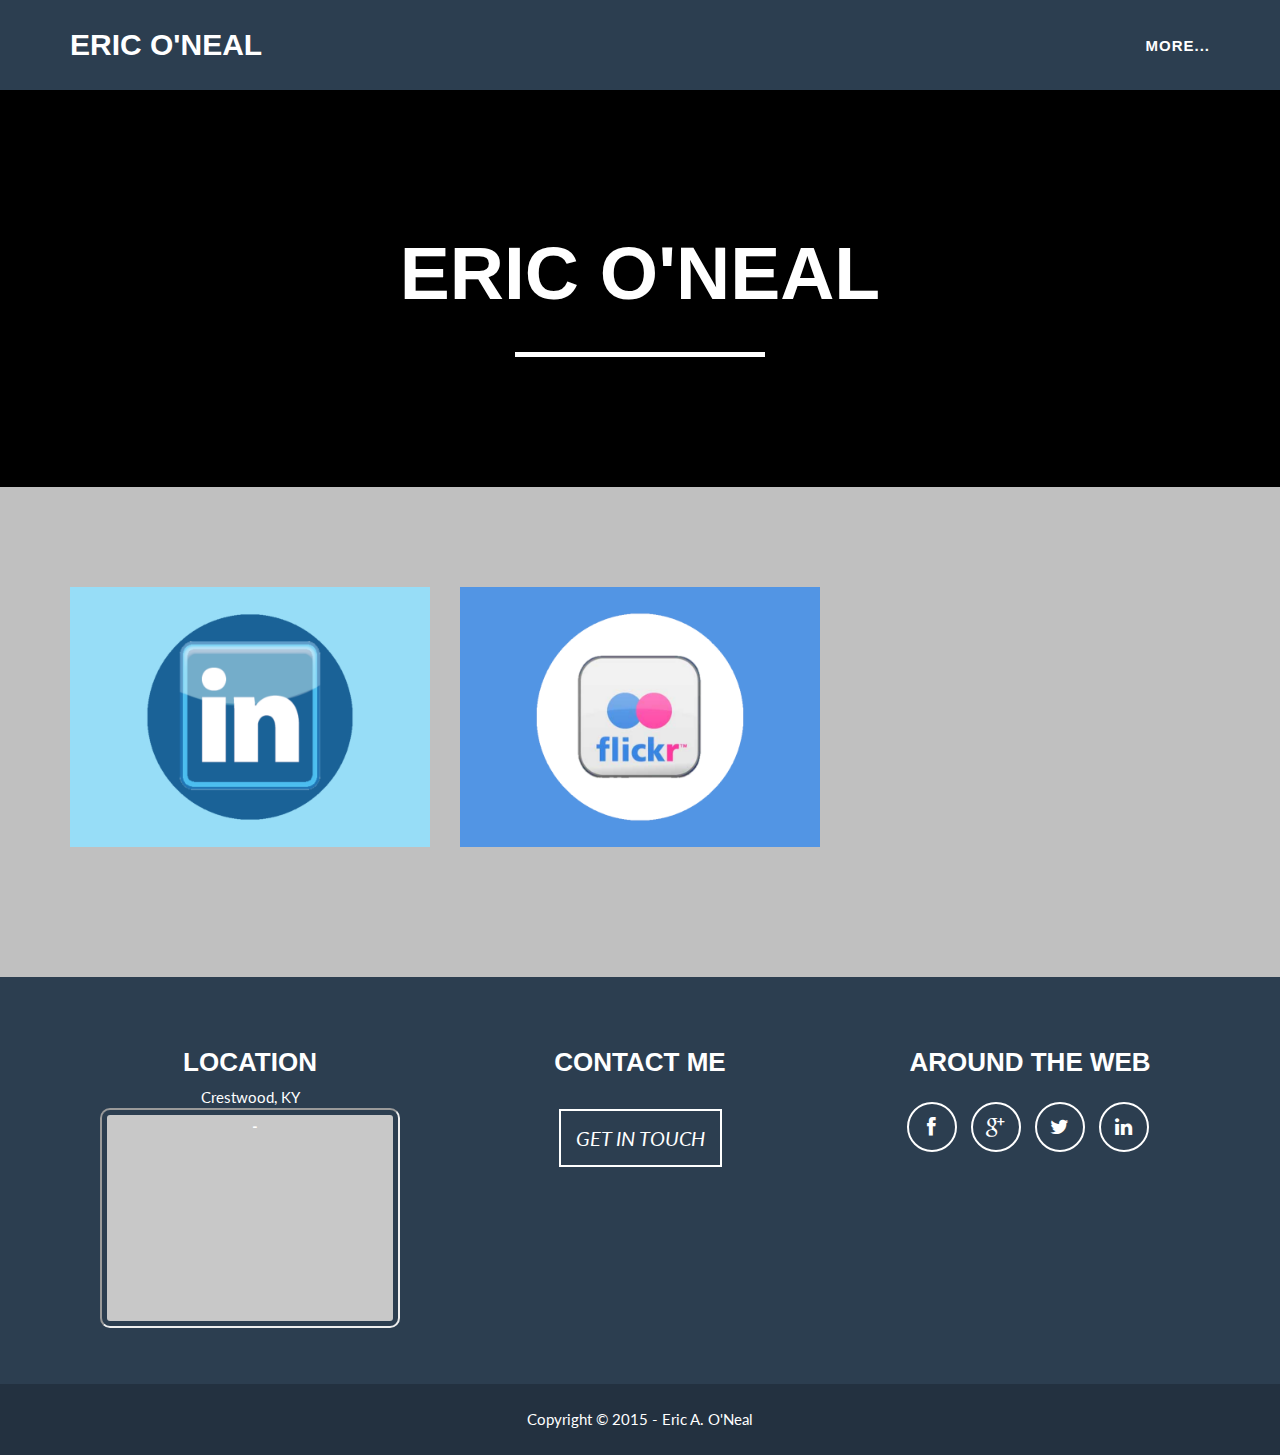
==== index.html @ f30086aa "some updates" ====
<!DOCTYPE html>
<html lang="en">


<!-- Mirrored from startbootstrap.com/templates/freelancer/ by HTTrack Website Copier/3.x [XR&CO'2014], Wed, 18 Jun 2014 14:28:48 GMT -->
<head>

    <meta charset="utf-8">
    <meta name="viewport" content="width=device-width, initial-scale=1.0, user-scalable=no">
    <meta name="description" content="">
    <meta name="author" content="">

    <title>Eric O'Neal</title>

    <!-- Bootstrap Core CSS -->
    <link href="css/bootstrap.min.css" rel="stylesheet" type="text/css">
    <link href="css/freelancer.css" rel="stylesheet" type="text/css">

    <!-- Fonts -->
    <link href="css/font-awesome.min.css" rel="stylesheet" type="text/css">
    <!--<link href='http://fonts.googleapis.com/css?family=Montserrat:400,700' rel='stylesheet' type='text/css'>-->
   <!-- <link rel="stylesheet" type="text/css" href="http://fonts.googleapis.com/css?family=Montserrat:400,700">-->

    <!-- IE8 support for HTML5 elements and media queries -->
    <!--[if lt IE 9]>
      <script src="https://oss.maxcdn.com/libs/html5shiv/3.7.0/html5shiv.js"></script>
      <script src="https://oss.maxcdn.com/libs/respond.js/1.3.0/respond.min.js"></script>
    <![endif]-->

</head>

<body id="page-top" class="index">

    <!-- Navigation -->
    <nav class="navbar navbar-default navbar-fixed-top">
        <div class="container">
            <!-- Brand and toggle get grouped for better mobile display -->
            <div class="navbar-header page-scroll">
                <button type="button" class="navbar-toggle" data-toggle="collapse" data-target="#bs-example-navbar-collapse-1">
                    <span class="sr-only">Toggle navigation</span>
                    <span class="icon-bar"></span>
                    <span class="icon-bar"></span>
                    <span class="icon-bar"></span>
                </button>
                <a class="navbar-brand" href="#page-top">Eric O'Neal</a>
            </div>

            <!-- Collect the nav links, forms, and other content for toggling -->
            <div class="collapse navbar-collapse" id="bs-example-navbar-collapse-1">
                <ul class="nav navbar-nav navbar-right">
                    <li class="hidden">
                        <a href="#page-top"></a>
                    </li>
                    <li class="page-scroll">
                        <a href="#portfolio">More...</a>
                    </li>
                  <!--  <li class="page-scroll">
                        <a href="#about">About</a>
                    </li>-->
                   <!-- <li class="page-scroll">
                        <a href="#contact">Contact</a>
                    </li>-->
                </ul>
            </div>
            <!-- /.navbar-collapse -->
        </div>
        <!-- /.container-fluid -->
    </nav>

    <header >
       <!-- <div class="container" style="background-image: url(images/earthmoon.jpg); background-size: 100%;">-->
        <div class="container">
            <div class="row">
                <div class="col-lg-12">
                     <img class="img-responsive" src="images/globe3.png" alt="">
                   <!-- <div id="titlebox" name="titlebox">-->
                    <!--    <iframe src="skybox/" width="340" height="260" style="border-radius: 10px;padding:5px;"></iframe>-->
                    <!--</div>-->
                    <div class="intro-text">
                        <span class="name">Eric O'Neal</span>
                        <hr class="star-light">
                       <!-- <span class="skills">GIS Developer/Analyst</span>-->
                    </div>
                   
                </div>
            </div>
        </div>
    </header>

    <section id="portfolio">
        <div class="container">
     <!--       <div class="row">
                <div class="col-lg-12 text-center">
                    <h2>Services</h2>
                    <hr class="star-primary">
                </div>
            </div>-->
            <div class="row">
                <div class="col-sm-4 portfolio-item">
                    <a href="https://www.linkedin.com/in/ericoneal" target="_blank" class="portfolio-link" data-toggle="modal">
                        <div class="caption">
                            <div class="caption-content">
                                <i class="fa fa-search-plus fa-2x">Linked In Profile</i>
                            </div>
                        </div>
                        <img src="images/linkedin2.png" class="img-responsive" alt="" />
                    </a>
                </div>

                <div class="col-sm-4 portfolio-item">
                    <a href="https://www.flickr.com/photos/59058021@N00/" target="_blank" class="portfolio-link" data-toggle="modal">
                        <div class="caption">
                            <div class="caption-content">
                                <i class="fa fa-search-plus fa-2x">Flickr Gallery</i>
                            </div>
                        </div>
                        <img src="images/flickr2.png" class="img-responsive" alt="" />
                    </a>
                </div>
                <div class="col-sm-4 portfolio-item">
                    <a href="#portfolioModal3" class="portfolio-link" data-toggle="modal">
                        <div class="caption">
                            <div class="caption-content">
                                <i class="fa fa-search-plus fa-2x">Portfolio</i>
                            </div>
                        </div>
                        <img src="images/addin.gif" class="img-responsive" alt="" />
                    </a>
                </div>
            <!--    <div class="col-sm-4 portfolio-item">
                    <a href="#portfolioModal4" class="portfolio-link" data-toggle="modal">
                        <div class="caption">
                            <div class="caption-content">
                                <i class="fa fa-search-plus fa-2x">Map Creation</i>
                            </div>
                        </div>
                        <img src="images/maps.png" class="img-responsive" alt="" />
                    </a>
                </div>
                <div class="col-sm-4 portfolio-item">
                    <a href="#portfolioModal5" class="portfolio-link" data-toggle="modal">
                        <div class="caption">
                            <div class="caption-content">
                                <i class="fa fa-search-plus fa-2x">ArcServer Administration</i>
                            </div>
                        </div>
                        <img src="images/arcserveradmin.png" class="img-responsive" alt="" />
                    </a>
                </div>
                <div class="col-sm-4 portfolio-item">
                    <a href="#portfolioModal6" class="portfolio-link" data-toggle="modal">
                        <div class="caption">
                            <div class="caption-content">
                                <i class="fa fa-search-plus fa-2x">Data Processing/Analysis</i>
                            </div>
                        </div>
                        <img src="images/data.png" class="img-responsive" alt="" />
                    </a>
                </div>-->
            </div>
        </div>
    </section>

<!--    <section class="success" id="about">
        <div class="container">
            <div class="row">
                <div class="col-lg-12 text-center">
                    <h2>About</h2>
                    <hr class="star-light">
                </div>
            </div>
            <div class="row">
                <div class="col-lg-4 col-lg-offset-2">
                    <p>Freelancer is a free bootstrap theme created by Start Bootstrap. The download includes the complete source files including HTML, CSS, and JavaScript as well as optional LESS stylesheets for easy customization.</p>
                </div>
                <div class="col-lg-4">
                    <p>Whether you're a student looking to showcase your work, a professional looking to attract clients, or a graphic artist looking to share your projects, this template is the perfect starting point!</p>
                </div>
                <div class="col-lg-8 col-lg-offset-2 text-center">
                    <a href="http://startbootstrap.com/freelancer" class="btn btn-lg btn-outline">
                        <i class="fa fa-download"></i> Download Theme
                    </a>
                </div>
            </div>
        </div>
    </section>-->

  <!--  <section id="contact">
        <div class="container">
            <div class="row">
                <div class="col-lg-12 text-center">
                    <h2>Contact Me</h2>
                    <hr class="star-primary">
                </div>
            </div>
            <div class="row">
                <div class="col-lg-8 col-lg-offset-2">
                    <form role="form">
                        <div class="row">
                            <div class="form-group col-xs-12 floating-label-form-group">
                                <label for="name">Name</label>
                                <input class="form-control" type="text" name="name" placeholder="Name">
                            </div>
                        </div>
                        <div class="row">
                            <div class="form-group col-xs-12 floating-label-form-group">
                                <label for="email">Email Address</label>
                                <input class="form-control" type="email" name="email" placeholder="Email Address">
                            </div>
                        </div>
                        <div class="row">
                            <div class="form-group col-xs-12 floating-label-form-group">
                                <label for="message">Message</label>
                                <textarea placeholder="Message" class="form-control" rows="5"></textarea>
                            </div>
                        </div>
                        <br>
                        <div class="row">
                            <div class="form-group col-xs-12">
                                <button type="submit" class="btn btn-lg btn-success">Send</button>
                            </div>
                        </div>
                    </form>
                </div>
            </div>
        </div>
    </section>-->

    <footer class="text-center">
        <div class="footer-above">
            <div class="container">
                <div class="row">
                    <div class="footer-col col-md-4">
                        <h3>Location</h3>
                            Crestwood, KY
                            <iframe src="skybox/" width="300" height="220" style="border-radius: 10px;padding:5px;"></iframe>
                    </div>

                    <div class="footer-col col-md-4">
                      <h3>Contact Me</h3>

                       <div style="padding-top:2.5em;">

                              <a  href="#emailModal" data-toggle="modal" class="btn-outline"><i>GET IN TOUCH</i></a>
                       </div>

                              
                    </div>

                    <div class="footer-col col-md-4">
                      <h3>Around the Web</h3>

                        <ul class="list-inline">
                            <li><a href="https://www.facebook.com/eric.oneal" class="btn-social btn-outline"><i class="fa fa-fw fa-facebook"></i></a>
                            </li>
                            <li><a href="https://plus.google.com/u/0/+EricONeal1976" class="btn-social btn-outline"><i class="fa fa-fw fa-google-plus"></i></a>
                            </li>
                            <li><a href="http://twitter.com/ericoneal" class="btn-social btn-outline"><i class="fa fa-fw fa-twitter"></i></a>
                            </li>
                            <li><a href="https://www.linkedin.com/in/ericoneal" class="btn-social btn-outline"><i class="fa fa-fw fa-linkedin"></i></a>
                            </li>
                           <!-- <li><a href="#" class="btn-social btn-outline"><i class="fa fa-fw fa-dribbble"></i></a>
                            </li>-->
                        </ul>
                    </div>
                </div>
            </div>
        </div>
        <div class="footer-below">
            <div class="container">
                <div class="row">
                    <div class="col-lg-12">
                        Copyright &copy; 2015 - Eric A. O'Neal
                    </div>
                </div>
            </div>
        </div>
    </footer>

    <div class="scroll-top page-scroll visible-xs visble-sm">
        <a class="btn btn-primary" href="#page-top">
            <i class="fa fa-chevron-up"></i>
        </a>
    </div>

    <!-- Portfolio Modals -->
    <div class="portfolio-modal modal fade" id="emailModal" tabindex="-1" role="dialog" aria-hidden="true">
        <div class="modal-content">
            <div class="close-modal" data-dismiss="modal">
                <div class="lr">
                    <div class="rl">
                    </div>
                </div>
            </div>
            <div class="container">
            <div class="row">
                <div class="col-lg-12 text-center">
                    <h2>Contact Me</h2>
                    <hr class="star-primary">
                </div>
            </div>
            <div class="row">
                <div class="col-lg-8 col-lg-offset-2">
                    <form role="form">
                        <div class="row">
                            <div class="form-group col-xs-12 floating-label-form-group">
                                <label for="name">Name</label>
                                <input class="form-control" type="text" name="name" placeholder="Name">
                            </div>
                        </div>
                        <div class="row">
                            <div class="form-group col-xs-12 floating-label-form-group">
                                <label for="email">Email Address</label>
                                <input class="form-control" type="email" name="email" placeholder="Email Address">
                            </div>
                        </div>
                        <div class="row">
                            <div class="form-group col-xs-12 floating-label-form-group">
                                <label for="message">Message</label>
                                <textarea placeholder="Message" class="form-control" rows="5"></textarea>
                            </div>
                        </div>
                        <br>
                        <div class="row">
                            <div class="form-group col-xs-12">
                                <button type="submit" class="btn btn-lg btn-success">Send</button>
                            </div>
                        </div>
                    </form>
                </div>
            </div>
        </div>
        </div>
    </div>
    <div class="portfolio-modal modal fade" id="portfolioModal2" tabindex="-1" role="dialog" aria-hidden="true">
        <div class="modal-content">
            <div class="close-modal" data-dismiss="modal">
                <div class="lr">
                    <div class="rl">
                    </div>
                </div>
            </div>
            <div class="container">
                <div class="row">
                    <div class="col-lg-8 col-lg-offset-2">
                        <div class="modal-body">
                            <h2>Project Title</h2>
                            <hr class="star-primary">
                            <img src="http://startbootstrap.com/templates/freelancer/img/portfolio/cake.png" class="img-responsive img-centered" alt="">
                            <p>Use this area of the page to describe your project. The icon above is part of a free icon set by <a href="https://sellfy.com/p/8Q9P/jV3VZ/">Flat Icons</a>. On their website, you can download their free set with 16 icons, or you can purchase the entire set with 146 icons for only $12!</p>
                            <ul class="list-inline item-details">
                                <li>Client: <strong><a href="http://startbootstrap.com/">Start Bootstrap</a></strong>
                                </li>
                                <li>Date: <strong><a href="http://startbootstrap.com/">April 2014</a></strong>
                                </li>
                                <li>Service: <strong><a href="http://startbootstrap.com/">Web Development</a></strong>
                                </li>
                            </ul>
                            <button type="button" class="btn btn-default" data-dismiss="modal"><i class="fa fa-times"></i> Close</button>
                        </div>
                    </div>
                </div>
            </div>
        </div>
    </div>
    <div class="portfolio-modal modal fade" id="portfolioModal3" tabindex="-1" role="dialog" aria-hidden="true">
        <div class="modal-content">
            <div class="close-modal" data-dismiss="modal">
                <div class="lr">
                    <div class="rl">
                    </div>
                </div>
            </div>
            <div class="container">
                <div class="row">
                    <div class="col-lg-8 col-lg-offset-2">
                        <div class="modal-body">
                            <h2>Project Title</h2>
                            <hr class="star-primary">
                            <img src="http://startbootstrap.com/templates/freelancer/img/portfolio/circus.png" class="img-responsive img-centered" alt="">
                            <p>Use this area of the page to describe your project. The icon above is part of a free icon set by <a href="https://sellfy.com/p/8Q9P/jV3VZ/">Flat Icons</a>. On their website, you can download their free set with 16 icons, or you can purchase the entire set with 146 icons for only $12!</p>
                            <ul class="list-inline item-details">
                                <li>Client: <strong><a href="http://startbootstrap.com/">Start Bootstrap</a></strong>
                                </li>
                                <li>Date: <strong><a href="http://startbootstrap.com/">April 2014</a></strong>
                                </li>
                                <li>Service: <strong><a href="http://startbootstrap.com/">Web Development</a></strong>
                                </li>
                            </ul>
                            <button type="button" class="btn btn-default" data-dismiss="modal"><i class="fa fa-times"></i> Close</button>
                        </div>
                    </div>
                </div>
            </div>
        </div>
    </div>
  <!--  <div class="portfolio-modal modal fade" id="portfolioModal4" tabindex="-1" role="dialog" aria-hidden="true">
        <div class="modal-content">
            <div class="close-modal" data-dismiss="modal">
                <div class="lr">
                    <div class="rl">
                    </div>
                </div>
            </div>
            <div class="container">
                <div class="row">
                    <div class="col-lg-8 col-lg-offset-2">
                        <div class="modal-body">
                            <h2>Project Title</h2>
                            <hr class="star-primary">
                            <img src="http://startbootstrap.com/templates/freelancer/img/portfolio/game.png" class="img-responsive img-centered" alt="">
                            <p>Use this area of the page to describe your project. The icon above is part of a free icon set by <a href="https://sellfy.com/p/8Q9P/jV3VZ/">Flat Icons</a>. On their website, you can download their free set with 16 icons, or you can purchase the entire set with 146 icons for only $12!</p>
                            <ul class="list-inline item-details">
                                <li>Client: <strong><a href="http://startbootstrap.com/">Start Bootstrap</a></strong>
                                </li>
                                <li>Date: <strong><a href="http://startbootstrap.com/">April 2014</a></strong>
                                </li>
                                <li>Service: <strong><a href="http://startbootstrap.com/">Web Development</a></strong>
                                </li>
                            </ul>
                            <button type="button" class="btn btn-default" data-dismiss="modal"><i class="fa fa-times"></i> Close</button>
                        </div>
                    </div>
                </div>
            </div>
        </div>
    </div>
    <div class="portfolio-modal modal fade" id="portfolioModal5" tabindex="-1" role="dialog" aria-hidden="true">
        <div class="modal-content">
            <div class="close-modal" data-dismiss="modal">
                <div class="lr">
                    <div class="rl">
                    </div>
                </div>
            </div>
            <div class="container">
                <div class="row">
                    <div class="col-lg-8 col-lg-offset-2">
                        <div class="modal-body">
                            <h2>Project Title</h2>
                            <hr class="star-primary">
                            <img src="http://startbootstrap.com/templates/freelancer/img/portfolio/safe.png" class="img-responsive img-centered" alt="">
                            <p>Use this area of the page to describe your project. The icon above is part of a free icon set by <a href="https://sellfy.com/p/8Q9P/jV3VZ/">Flat Icons</a>. On their website, you can download their free set with 16 icons, or you can purchase the entire set with 146 icons for only $12!</p>
                            <ul class="list-inline item-details">
                                <li>Client: <strong><a href="http://startbootstrap.com/">Start Bootstrap</a></strong>
                                </li>
                                <li>Date: <strong><a href="http://startbootstrap.com/">April 2014</a></strong>
                                </li>
                                <li>Service: <strong><a href="http://startbootstrap.com/">Web Development</a></strong>
                                </li>
                            </ul>
                            <button type="button" class="btn btn-default" data-dismiss="modal"><i class="fa fa-times"></i> Close</button>
                        </div>
                    </div>
                </div>
            </div>
        </div>
    </div>
    <div class="portfolio-modal modal fade" id="portfolioModal6" tabindex="-1" role="dialog" aria-hidden="true">
        <div class="modal-content">
            <div class="close-modal" data-dismiss="modal">
                <div class="lr">
                    <div class="rl">
                    </div>
                </div>
            </div>
            <div class="container">
                <div class="row">
                    <div class="col-lg-8 col-lg-offset-2">
                        <div class="modal-body">
                            <h2>Project Title</h2>
                            <hr class="star-primary">
                            <img src="http://startbootstrap.com/templates/freelancer/img/portfolio/submarine.png" class="img-responsive img-centered" alt="">
                            <p>Use this area of the page to describe your project. The icon above is part of a free icon set by <a href="https://sellfy.com/p/8Q9P/jV3VZ/">Flat Icons</a>. On their website, you can download their free set with 16 icons, or you can purchase the entire set with 146 icons for only $12!</p>
                            <ul class="list-inline item-details">
                                <li>Client: <strong><a href="http://startbootstrap.com/">Start Bootstrap</a></strong>
                                </li>
                                <li>Date: <strong><a href="http://startbootstrap.com/">April 2014</a></strong>
                                </li>
                                <li>Service: <strong><a href="http://startbootstrap.com/">Web Development</a></strong>
                                </li>
                            </ul>
                            <button type="button" class="btn btn-default" data-dismiss="modal"><i class="fa fa-times"></i> Close</button>
                        </div>
                    </div>
                </div>
            </div>
        </div>
    </div>-->

    <script src="js/jquery-1.10.2.js"></script>
    <script src="js/bootstrap.min.js"></script>
    <script src="js/jquery.easing.min.js"></script>
    <script src="js/classie.js"></script>
    <script src="js/cbpAnimatedHeader.js"></script>
    <script src="js/freelancer.js"></script>

</body>


<!-- Mirrored from startbootstrap.com/templates/freelancer/ by HTTrack Website Copier/3.x [XR&CO'2014], Wed, 18 Jun 2014 14:28:49 GMT -->
</html>
---- css/freelancer.css ----
body {
    overflow-x: hidden;
}

p {
    font-size: 20px;
}

p.small {
    font-size: 16px;
}

a,
a:hover,
a:focus,
a:active,
a.active {
    outline: 0;
    color: #487CD5;
}

h1,
h2,
h3,
h4,
h5,
h6 {
    text-transform: uppercase;
    font-family: Montserrat,"Helvetica Neue",Helvetica,Arial,sans-serif;
    font-weight: 700;
}

hr.star-light,
hr.star-primary {
    margin: 25px auto 30px;
    padding: 0;
    max-width: 250px;
    border: 0;
    border-top: solid 5px;
    text-align: center;
}

hr.star-light:after,
hr.star-primary:after {
    content: "\f005";
    display: inline-block;
    position: relative;
    top: -.8em;
    padding: 0 .25em;
    font-family: FontAwesome;
    font-size: 2em;
}

hr.star-light {
    border-color: #fff;
}

hr.star-light:after {
    color: #fff;
    background-color: #487CD5;
}

hr.star-primary {
    border-color: #2c3e50;
}

hr.star-primary:after {
    color: #2c3e50;
    background-color: #fff;
}

.img-centered {
    margin: 0 auto;
}

header {
    text-align: center;
    color: #fff;
    background: #000000;
    background-image: url("../images/starfield.jpg");
}

header .container {
    padding-top: 100px;
    padding-bottom: 50px;
}

header img {
    display: block;
    margin: 0 auto 20px;
}

header .intro-text .name {
    display: block;
    text-transform: uppercase;
    font-family: Montserrat,"Helvetica Neue",Helvetica,Arial,sans-serif;
    font-size: 2em;
    font-weight: 700;
}

header .intro-text .skills {
    font-size: 1.25em;
    font-weight: 300;
}

@media(min-width:768px) {
    header .container {
        padding: 200px 0 100px;
    }

    header .intro-text .name {
        font-size: 5em;
    }

    header .intro-text .skills {
        font-size: 1.75em;
    }
}

@media(min-width:768px) {
    .navbar-fixed-top {
        padding: 15px 0;
        -webkit-transition: padding .3s;
        -moz-transition: padding .3s;
        transition: padding .3s;
    }

    .navbar-fixed-top .navbar-brand {
        font-size: 2em;
        -webkit-transition: all .3s;
        -moz-transition: all .3s;
        transition: all .3s;
    }

    .navbar-fixed-top.navbar-shrink {
        padding: 10px 0;
    }

    .navbar-fixed-top.navbar-shrink .navbar-brand {
        font-size: 1.5em;
    }
}

.navbar {
    text-transform: uppercase;
    font-family: Montserrat,"Helvetica Neue",Helvetica,Arial,sans-serif;
    font-weight: 700;
}

.navbar a:focus {
    outline: 0;
}

.navbar .navbar-nav {
    letter-spacing: 1px;
}

.navbar .navbar-nav li a:focus {
    outline: 0;
}

.navbar-default,
.navbar-inverse {
    border: 0;
}

section {
    padding: 100px 0;
     background: #C0C0C0;
}

section h2 {
    margin: 0;
    font-size: 3em;
}

section.success {
    color: #fff;
    background: #000000;
}

@media(max-width:767px) {
    section {
        padding: 75px 0;
    }

    section.first {
        padding-top: 75px;
    }
}

#portfolio .portfolio-item {
    right: 0;
    margin: 0 0 15px;
}

#portfolio .portfolio-item .portfolio-link {
    display: block;
    position: relative;
    margin: 0 auto;
    max-width: 400px;
}

#portfolio .portfolio-item .portfolio-link .caption {
    position: absolute;
    width: 100%;
    height: 100%;
    opacity: 0;
    background: rgba(44,62,80,.9);
    -webkit-transition: all ease .5s;
    -moz-transition: all ease .5s;
    transition: all ease .5s;
}

#portfolio .portfolio-item .portfolio-link .caption:hover {
    opacity: 1;
}

#portfolio .portfolio-item .portfolio-link .caption .caption-content {
    position: absolute;
    top: 50%;
    width: 100%;
    height: 20px;
    margin-top: -12px;
    text-align: center;
    font-size: 20px;
    color: #fff;
}

#portfolio .portfolio-item .portfolio-link .caption .caption-content i {
    margin-top: -12px;
}

#portfolio .portfolio-item .portfolio-link .caption .caption-content h3,
#portfolio .portfolio-item .portfolio-link .caption .caption-content h4 {
    margin: 0;
}

#portfolio * {
    z-index: 2;
}

@media(min-width:767px) {
    #portfolio .portfolio-item {
        margin: 0 0 30px;
    }
}

.btn-outline {
    margin-top: 15px;
    padding: 15px;
    border: solid 2px #fff;
    font-size: 20px;
    color: #fff;
    background: 0 0;
    transition: all .3s ease-in-out;

}

.btn-outline:hover,
.btn-outline:focus,
.btn-outline:active,
.btn-outline.active {
    border: solid 2px #fff;
    color: #487CD5;
    background: #fff;

}

.floating-label-form-group {
    position: relative;
    margin-bottom: 0;
    padding-bottom: .5em;
    border-bottom: 1px solid #eee;
}

.floating-label-form-group input,
.floating-label-form-group textarea {
    z-index: 1;
    position: relative;
    padding-right: 0;
    padding-left: 0;
    border: 0;
    border-radius: 0;
    font-size: 1.5em;
    background: 0 0;
    box-shadow: none!important;
    resize: none;
}

.floating-label-form-group label {
    display: block;
    z-index: 0;
    position: relative;
    top: 2em;
    margin: 0;
    font-size: .85em;
    line-height: 1.764705882em;
    vertical-align: middle;
    vertical-align: baseline;
    opacity: 0;
    -webkit-transition: top .3s ease,opacity .3s ease;
    -moz-transition: top .3s ease,opacity .3s ease;
    -ms-transition: top .3s ease,opacity .3s ease;
    transition: top .3s ease,opacity .3s ease;
}

.floating-label-form-group::not(:first-child) {
    padding-left: 14px;
    border-left: 1px solid #eee;
}

.floating-label-form-group-with-value label {
    top: 0;
    opacity: 1;
}

.floating-label-form-group-with-focus label {
    color: #487CD5;
}

form .row:first-child .floating-label-form-group {
    border-top: 1px solid #eee;
}

footer {
    color: #fff;
}

footer h3 {
    margin-bottom: 10px;
}

footer .footer-above {
    padding-top: 50px;
    background-color: #2c3e50;
}

footer .footer-col {
    margin-bottom: 50px;
}

footer .footer-below {
    padding: 25px 0;
    background-color: #233140;
}

.btn-social {
       padding: 0px;
    display: inline-block;
    width: 50px;
    height: 50px;
    border: 2px solid #fff;
    border-radius: 100%;
    text-align: center;
    font-size: 20px;
    line-height: 45px;
}

.btn:focus,
.btn:active,
.btn.active {
    outline: 0;
}

.scroll-top {
    z-index: 1049;
    position: fixed;
    right: 2%;
    bottom: 2%;
    width: 50px;
    height: 50px;
}

.scroll-top .btn {
    width: 50px;
    height: 50px;
    border-radius: 100%;
    font-size: 20px;
    line-height: 28px;
}

.scroll-top .btn:focus {
    outline: 0;
}

.portfolio-modal .modal-content {
    padding: 100px 0;
    min-height: 100%;
    border: 0;
    border-radius: 0;
    text-align: center;
    background-clip: border-box;
    -webkit-box-shadow: none;
    box-shadow: none;
}

.portfolio-modal .modal-content h2 {
    margin: 0;
    font-size: 3em;
}

.portfolio-modal .modal-content img {
    margin-bottom: 30px;
}

.portfolio-modal .modal-content .item-details {
    margin: 30px 0;
}

.portfolio-modal .close-modal {
    position: absolute;
    top: 25px;
    right: 25px;
    width: 75px;
    height: 75px;
    background-color: transparent;
    cursor: pointer;
}

.portfolio-modal .close-modal:hover {
    opacity: .3;
}

.portfolio-modal .close-modal .lr {
    z-index: 1051;
    width: 1px;
    height: 75px;
    margin-left: 35px;
    background-color: #2c3e50;
    -webkit-transform: rotate(45deg);
    -ms-transform: rotate(45deg);
    transform: rotate(45deg);
}

.portfolio-modal .close-modal .lr .rl {
    z-index: 1052;
    width: 1px;
    height: 75px;
    background-color: #2c3e50;
    -webkit-transform: rotate(90deg);
    -ms-transform: rotate(90deg);
    transform: rotate(90deg);
}
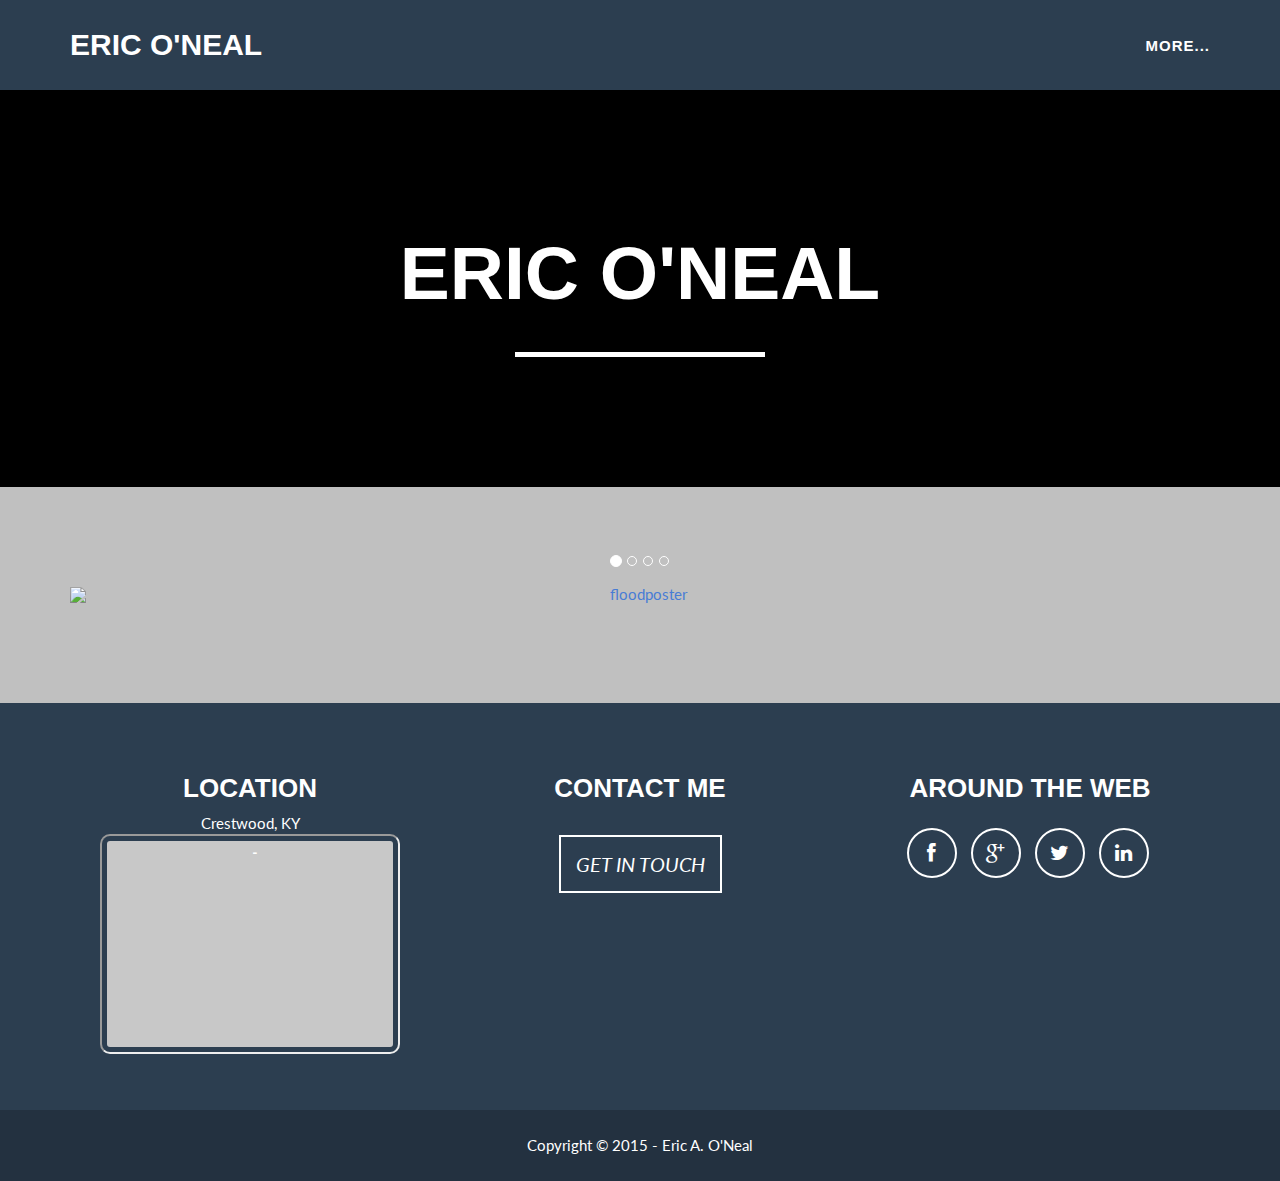
==== commit a3dde52f: "more updates" ====
--- a/index.html
+++ b/index.html
@@ -18,6 +18,9 @@
 
     <!-- Fonts -->
     <link href="css/font-awesome.min.css" rel="stylesheet" type="text/css">
+
+    <!-- <link href="carousel.css" rel="stylesheet">-->
+    <!--<link rel="stylesheet" href="http://maxcdn.bootstrapcdn.com/bootstrap/3.2.0/css/bootstrap.min.css">-->
     <!--<link href='http://fonts.googleapis.com/css?family=Montserrat:400,700' rel='stylesheet' type='text/css'>-->
    <!-- <link rel="stylesheet" type="text/css" href="http://fonts.googleapis.com/css?family=Montserrat:400,700">-->
 
@@ -26,6 +29,7 @@
       <script src="https://oss.maxcdn.com/libs/html5shiv/3.7.0/html5shiv.js"></script>
       <script src="https://oss.maxcdn.com/libs/respond.js/1.3.0/respond.min.js"></script>
     <![endif]-->
+
 
 </head>
 
@@ -89,13 +93,75 @@
 
     <section id="portfolio">
         <div class="container">
-     <!--       <div class="row">
+          <!--  <div class="row">
                 <div class="col-lg-12 text-center">
-                    <h2>Services</h2>
+                    <h2>Samples</h2>
                     <hr class="star-primary">
                 </div>
             </div>-->
-            <div class="row">
+          <center>
+            <div id="mapCarousel" class="carousel slide" data-ride="carousel" >
+          <!-- Indicators -->
+          <ol class="carousel-indicators">
+            <li data-target="#myCarousel" data-slide-to="0" class="active"></li>
+            <li data-target="#myCarousel" data-slide-to="1"></li>
+            <li data-target="#myCarousel" data-slide-to="2"></li>
+            <li data-target="#myCarousel" data-slide-to="3"></li>
+          </ol>
+
+          <!-- Wrapper for slides -->
+          <div class="carousel-inner" role="listbox">
+            <div class="item active">
+                <a href="images/floodmap.jpg"  target="_blank"> <img src="images/floodmapThumb.jpg" alt="floodposter"> </a>
+                <div class="carousel-caption">
+                <h3 style="color: rgb(0, 0, 0); text-shadow: 0 0 1px #0026FF;">The Louisville Flood of 1937</h3>
+                <p style="color: rgb(0, 0, 0); text-shadow: 0 0 1px #0026FF;">This poster is based upon a 1930 map of the city that was annotated during the Great Flood of 1937 to show the extent of the water levels at that time.</p>
+              </div>
+            </div>
+
+            <div class="item">
+              <a href="http://gis.lwcky.com/floodlouisville"  target="_blank"><img src="images/floodLouisvilleThumb.png" alt="floodlouisville"></a>
+                <div class="carousel-caption">
+                <h3>Flood Louisville</h3>
+                <p>This application simulates flood inundation of downtown Louisville, Kentucky using data derived from a model of high precision LIDAR elevation.</p>
+              </div>
+            </div>
+
+            <div class="item">
+              <a href="http://ericoneal.home.insightbb.com/LouisvilleMaps/"  target="_blank"> <img src="images/oldlouisville.png" alt="oldlouisvile"></a>
+                <div class="carousel-caption">
+                <h3>Old Maps of Louisville, KY</h3>
+                <p>This is an ESRI Silverlight application reading a raster cache of historical Louisville map tiles overlaid upon modern imagery and basemaps.</p>
+              </div>
+            </div>
+
+            <div class="item">
+              <img src="images/globe2.png" alt="Flower">
+                <div class="carousel-caption">
+                <h3>Flowers</h3>
+                <p>Beatiful flowers in Kolymbari, Crete.</p>
+              </div>
+            </div>
+          </div>
+
+          <!-- Left and right controls -->
+        <!--  <a class="left carousel-control" href="#myCarousel" role="button" data-slide="prev">
+            <span class="glyphicon glyphicon-chevron-left" aria-hidden="true"></span>
+            <span class="sr-only">Previous</span>
+          </a>
+          <a class="right carousel-control" href="#myCarousel" role="button" data-slide="next">
+            <span class="glyphicon glyphicon-chevron-right" aria-hidden="true"></span>
+            <span class="sr-only">Next</span>
+          </a>-->
+
+
+
+
+        </div>
+
+            </center>
+
+       <!--     <div class="row">
                 <div class="col-sm-4 portfolio-item">
                     <a href="https://www.linkedin.com/in/ericoneal" target="_blank" class="portfolio-link" data-toggle="modal">
                         <div class="caption">
@@ -126,7 +192,12 @@
                         </div>
                         <img src="images/addin.gif" class="img-responsive" alt="" />
                     </a>
-                </div>
+                </div>-->
+
+
+
+
+
             <!--    <div class="col-sm-4 portfolio-item">
                     <a href="#portfolioModal4" class="portfolio-link" data-toggle="modal">
                         <div class="caption">
@@ -157,7 +228,7 @@
                         <img src="images/data.png" class="img-responsive" alt="" />
                     </a>
                 </div>-->
-            </div>
+            <!--</div>-->
         </div>
     </section>
 
@@ -234,13 +305,12 @@
                         <h3>Location</h3>
                             Crestwood, KY
                             <iframe src="skybox/" width="300" height="220" style="border-radius: 10px;padding:5px;"></iframe>
+                      <!--  <center>fdsfds</center>-->
                     </div>
 
                     <div class="footer-col col-md-4">
                       <h3>Contact Me</h3>
-
                        <div style="padding-top:2.5em;">
-
                               <a  href="#emailModal" data-toggle="modal" class="btn-outline"><i>GET IN TOUCH</i></a>
                        </div>
 
@@ -251,13 +321,13 @@
                       <h3>Around the Web</h3>
 
                         <ul class="list-inline">
-                            <li><a href="https://www.facebook.com/eric.oneal" class="btn-social btn-outline"><i class="fa fa-fw fa-facebook"></i></a>
+                            <li><a href="https://www.facebook.com/eric.oneal" target="_blank" class="btn-social btn-outline"><i class="fa fa-fw fa-facebook"></i></a>
                             </li>
-                            <li><a href="https://plus.google.com/u/0/+EricONeal1976" class="btn-social btn-outline"><i class="fa fa-fw fa-google-plus"></i></a>
+                            <li><a href="https://plus.google.com/u/0/+EricONeal1976"  target="_blank" class="btn-social btn-outline"><i class="fa fa-fw fa-google-plus"></i></a>
                             </li>
-                            <li><a href="http://twitter.com/ericoneal" class="btn-social btn-outline"><i class="fa fa-fw fa-twitter"></i></a>
+                            <li><a href="http://twitter.com/ericoneal"  target="_blank" class ="btn-social btn-outline"><i class="fa fa-fw fa-twitter"></i></a>
                             </li>
-                            <li><a href="https://www.linkedin.com/in/ericoneal" class="btn-social btn-outline"><i class="fa fa-fw fa-linkedin"></i></a>
+                            <li><a href="https://www.linkedin.com/in/ericoneal" target="_blank" class="btn-social btn-outline"><i class="fa fa-fw fa-linkedin"></i></a>
                             </li>
                            <!-- <li><a href="#" class="btn-social btn-outline"><i class="fa fa-fw fa-dribbble"></i></a>
                             </li>-->
@@ -495,6 +565,13 @@
     <script src="js/cbpAnimatedHeader.js"></script>
     <script src="js/freelancer.js"></script>
 
+    
+    <script>
+        $('#mapCarousel').carousel({
+            interval: 4000
+        });
+    </script>
+
 </body>
 
 
--- a/css/freelancer.css
+++ b/css/freelancer.css
@@ -142,12 +142,14 @@
 }
 
 .navbar {
+  
     text-transform: uppercase;
     font-family: Montserrat,"Helvetica Neue",Helvetica,Arial,sans-serif;
     font-weight: 700;
 }
 
 .navbar a:focus {
+      background: #2C3E50;
     outline: 0;
 }
 
@@ -441,4 +443,5 @@
     -webkit-transform: rotate(90deg);
     -ms-transform: rotate(90deg);
     transform: rotate(90deg);
-}+}
+
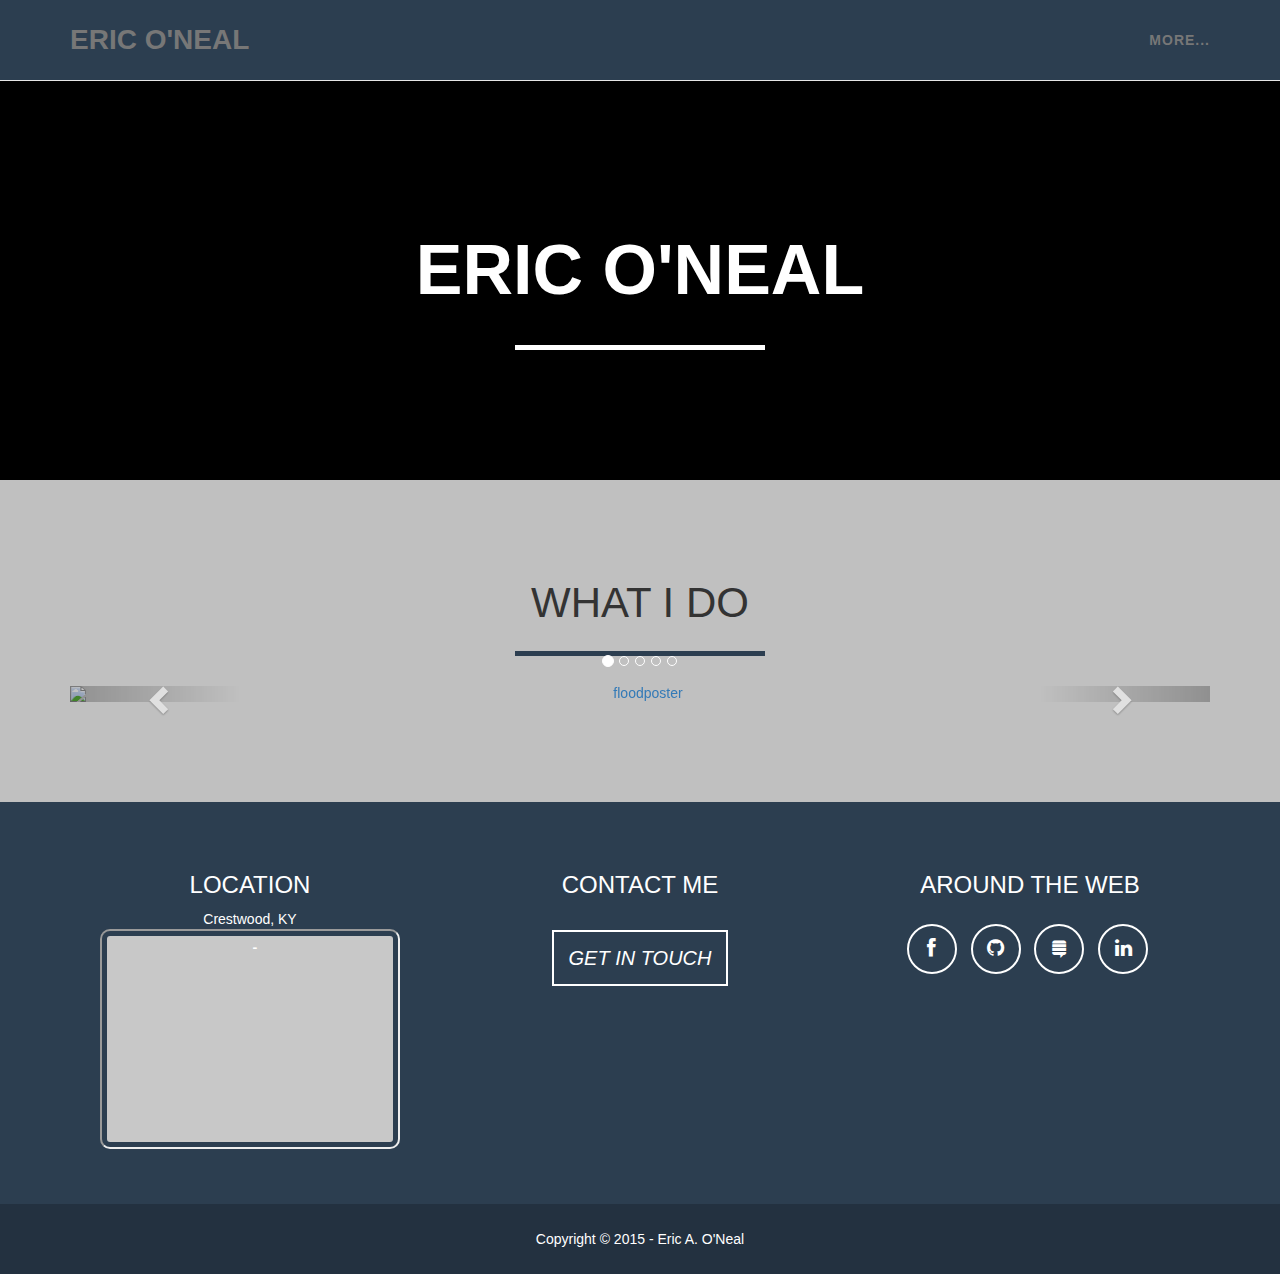
==== commit ead7baf2: "carosel portfolio, email" ====
--- a/index.html
+++ b/index.html
@@ -2,7 +2,7 @@
 <html lang="en">
 
 
-<!-- Mirrored from startbootstrap.com/templates/freelancer/ by HTTrack Website Copier/3.x [XR&CO'2014], Wed, 18 Jun 2014 14:28:48 GMT -->
+
 <head>
 
     <meta charset="utf-8">
@@ -13,22 +13,14 @@
     <title>Eric O'Neal</title>
 
     <!-- Bootstrap Core CSS -->
-    <link href="css/bootstrap.min.css" rel="stylesheet" type="text/css">
     <link href="css/freelancer.css" rel="stylesheet" type="text/css">
 
     <!-- Fonts -->
     <link href="css/font-awesome.min.css" rel="stylesheet" type="text/css">
 
     <!-- <link href="carousel.css" rel="stylesheet">-->
-    <!--<link rel="stylesheet" href="http://maxcdn.bootstrapcdn.com/bootstrap/3.2.0/css/bootstrap.min.css">-->
-    <!--<link href='http://fonts.googleapis.com/css?family=Montserrat:400,700' rel='stylesheet' type='text/css'>-->
-   <!-- <link rel="stylesheet" type="text/css" href="http://fonts.googleapis.com/css?family=Montserrat:400,700">-->
-
-    <!-- IE8 support for HTML5 elements and media queries -->
-    <!--[if lt IE 9]>
-      <script src="https://oss.maxcdn.com/libs/html5shiv/3.7.0/html5shiv.js"></script>
-      <script src="https://oss.maxcdn.com/libs/respond.js/1.3.0/respond.min.js"></script>
-    <![endif]-->
+    <link rel="stylesheet" href="http://maxcdn.bootstrapcdn.com/bootstrap/3.2.0/css/bootstrap.min.css">
+
 
 
 </head>
@@ -36,8 +28,8 @@
 <body id="page-top" class="index">
 
     <!-- Navigation -->
-    <nav class="navbar navbar-default navbar-fixed-top">
-        <div class="container">
+  <nav class="navbar navbar-default navbar-fixed-top" style="background-color:#2C3E50;">
+        <div class="container" >
             <!-- Brand and toggle get grouped for better mobile display -->
             <div class="navbar-header page-scroll">
                 <button type="button" class="navbar-toggle" data-toggle="collapse" data-target="#bs-example-navbar-collapse-1">
@@ -46,7 +38,7 @@
                     <span class="icon-bar"></span>
                     <span class="icon-bar"></span>
                 </button>
-                <a class="navbar-brand" href="#page-top">Eric O'Neal</a>
+                <a class="navbar-brand"  href="#page-top">Eric O'Neal</a>
             </div>
 
             <!-- Collect the nav links, forms, and other content for toggling -->
@@ -76,7 +68,7 @@
         <div class="container">
             <div class="row">
                 <div class="col-lg-12">
-                     <img class="img-responsive" src="images/globe3.png" alt="">
+                     <img  src="images/globe3.png" alt="">
                    <!-- <div id="titlebox" name="titlebox">-->
                     <!--    <iframe src="skybox/" width="340" height="260" style="border-radius: 10px;padding:5px;"></iframe>-->
                     <!--</div>-->
@@ -93,20 +85,21 @@
 
     <section id="portfolio">
         <div class="container">
-          <!--  <div class="row">
+            <div class="row">
                 <div class="col-lg-12 text-center">
-                    <h2>Samples</h2>
+                    <h2>What I Do</h2>
                     <hr class="star-primary">
                 </div>
-            </div>-->
+            </div>
           <center>
             <div id="mapCarousel" class="carousel slide" data-ride="carousel" >
           <!-- Indicators -->
           <ol class="carousel-indicators">
-            <li data-target="#myCarousel" data-slide-to="0" class="active"></li>
-            <li data-target="#myCarousel" data-slide-to="1"></li>
-            <li data-target="#myCarousel" data-slide-to="2"></li>
-            <li data-target="#myCarousel" data-slide-to="3"></li>
+            <li data-target="#mapCarousel" data-slide-to="0" class="active"></li>
+            <li data-target="#mapCarousel" data-slide-to="1"></li>
+            <li data-target="#mapCarousel" data-slide-to="2"></li>
+            <li data-target="#mapCarousel" data-slide-to="3"></li>
+            <li data-target="#mapCarousel" data-slide-to="4"></li>
           </ol>
 
           <!-- Wrapper for slides -->
@@ -114,45 +107,66 @@
             <div class="item active">
                 <a href="images/floodmap.jpg"  target="_blank"> <img src="images/floodmapThumb.jpg" alt="floodposter"> </a>
                 <div class="carousel-caption">
-                <h3 style="color: rgb(0, 0, 0); text-shadow: 0 0 1px #0026FF;">The Louisville Flood of 1937</h3>
-                <p style="color: rgb(0, 0, 0); text-shadow: 0 0 1px #0026FF;">This poster is based upon a 1930 map of the city that was annotated during the Great Flood of 1937 to show the extent of the water levels at that time.</p>
+             <p style="background-color:black;">Map Creation</p>
+              <!--  <p style="color: rgb(0, 0, 0); text-shadow: 0 0 1px #0026FF;">This poster is based upon a 1930 map of the city that was annotated during the Great Flood of 1937 to show the extent of the water levels at that time.</p>-->
               </div>
             </div>
 
             <div class="item">
               <a href="http://gis.lwcky.com/floodlouisville"  target="_blank"><img src="images/floodLouisvilleThumb.png" alt="floodlouisville"></a>
                 <div class="carousel-caption">
-                <h3>Flood Louisville</h3>
-                <p>This application simulates flood inundation of downtown Louisville, Kentucky using data derived from a model of high precision LIDAR elevation.</p>
-              </div>
-            </div>
-
+                <h3 style="background-color:black;">Web Mapping Applications</h3>
+                <p style="background-color:black;">This application simulates flood inundation of downtown Louisville, Kentucky</p>
+              </div>
+            </div>
+
+          
+ 
             <div class="item">
-              <a href="http://ericoneal.home.insightbb.com/LouisvilleMaps/"  target="_blank"> <img src="images/oldlouisville.png" alt="oldlouisvile"></a>
-                <div class="carousel-caption">
-                <h3>Old Maps of Louisville, KY</h3>
-                <p>This is an ESRI Silverlight application reading a raster cache of historical Louisville map tiles overlaid upon modern imagery and basemaps.</p>
-              </div>
-            </div>
+               <img src="images/addin.gif" alt="AddIns" height="600" width="831">
+                <div class="carousel-caption">
+                <h3></h3>
+                <p style="background-color:black;">Custom ArcObjects Desktop Development</p>
+              </div>
+            </div>
+
+       <!--     <div class="item">
+               <img src="images/addin.gif" alt="AddIns" height="600" width="831">
+                <div class="carousel-caption">
+                <h3></h3>
+                <p>ArcServer Development and Intergration with third party applications</p>
+              </div>
+            </div>-->
 
             <div class="item">
-              <img src="images/globe2.png" alt="Flower">
-                <div class="carousel-caption">
-                <h3>Flowers</h3>
-                <p>Beatiful flowers in Kolymbari, Crete.</p>
-              </div>
-            </div>
+               <img src="images/mobile.png" alt="AddIns" height="600" width="831">
+                <div class="carousel-caption">
+                <h3></h3>
+                <p style="background-color:black;">Mobile Maps and GIS</p>
+              </div>
+            </div>
+
+
+             <div class="item">
+               <img src="images/watertower.jpg" alt="AddIns">
+                <div class="carousel-caption">
+                <h3></h3>
+                <p style="background-color:black;">Aerial Photography</p>
+              </div>
+            </div>
+
+
           </div>
 
           <!-- Left and right controls -->
-        <!--  <a class="left carousel-control" href="#myCarousel" role="button" data-slide="prev">
+         <a class="left carousel-control" href="#mapCarousel" role="button" data-slide="prev">
             <span class="glyphicon glyphicon-chevron-left" aria-hidden="true"></span>
             <span class="sr-only">Previous</span>
           </a>
-          <a class="right carousel-control" href="#myCarousel" role="button" data-slide="next">
+          <a class="right carousel-control" href="#mapCarousel" role="button" data-slide="next">
             <span class="glyphicon glyphicon-chevron-right" aria-hidden="true"></span>
             <span class="sr-only">Next</span>
-          </a>-->
+          </a>
 
 
 
@@ -161,141 +175,10 @@
 
             </center>
 
-       <!--     <div class="row">
-                <div class="col-sm-4 portfolio-item">
-                    <a href="https://www.linkedin.com/in/ericoneal" target="_blank" class="portfolio-link" data-toggle="modal">
-                        <div class="caption">
-                            <div class="caption-content">
-                                <i class="fa fa-search-plus fa-2x">Linked In Profile</i>
-                            </div>
-                        </div>
-                        <img src="images/linkedin2.png" class="img-responsive" alt="" />
-                    </a>
-                </div>
-
-                <div class="col-sm-4 portfolio-item">
-                    <a href="https://www.flickr.com/photos/59058021@N00/" target="_blank" class="portfolio-link" data-toggle="modal">
-                        <div class="caption">
-                            <div class="caption-content">
-                                <i class="fa fa-search-plus fa-2x">Flickr Gallery</i>
-                            </div>
-                        </div>
-                        <img src="images/flickr2.png" class="img-responsive" alt="" />
-                    </a>
-                </div>
-                <div class="col-sm-4 portfolio-item">
-                    <a href="#portfolioModal3" class="portfolio-link" data-toggle="modal">
-                        <div class="caption">
-                            <div class="caption-content">
-                                <i class="fa fa-search-plus fa-2x">Portfolio</i>
-                            </div>
-                        </div>
-                        <img src="images/addin.gif" class="img-responsive" alt="" />
-                    </a>
-                </div>-->
-
-
-
-
-
-            <!--    <div class="col-sm-4 portfolio-item">
-                    <a href="#portfolioModal4" class="portfolio-link" data-toggle="modal">
-                        <div class="caption">
-                            <div class="caption-content">
-                                <i class="fa fa-search-plus fa-2x">Map Creation</i>
-                            </div>
-                        </div>
-                        <img src="images/maps.png" class="img-responsive" alt="" />
-                    </a>
-                </div>
-                <div class="col-sm-4 portfolio-item">
-                    <a href="#portfolioModal5" class="portfolio-link" data-toggle="modal">
-                        <div class="caption">
-                            <div class="caption-content">
-                                <i class="fa fa-search-plus fa-2x">ArcServer Administration</i>
-                            </div>
-                        </div>
-                        <img src="images/arcserveradmin.png" class="img-responsive" alt="" />
-                    </a>
-                </div>
-                <div class="col-sm-4 portfolio-item">
-                    <a href="#portfolioModal6" class="portfolio-link" data-toggle="modal">
-                        <div class="caption">
-                            <div class="caption-content">
-                                <i class="fa fa-search-plus fa-2x">Data Processing/Analysis</i>
-                            </div>
-                        </div>
-                        <img src="images/data.png" class="img-responsive" alt="" />
-                    </a>
-                </div>-->
-            <!--</div>-->
+      
         </div>
     </section>
 
-<!--    <section class="success" id="about">
-        <div class="container">
-            <div class="row">
-                <div class="col-lg-12 text-center">
-                    <h2>About</h2>
-                    <hr class="star-light">
-                </div>
-            </div>
-            <div class="row">
-                <div class="col-lg-4 col-lg-offset-2">
-                    <p>Freelancer is a free bootstrap theme created by Start Bootstrap. The download includes the complete source files including HTML, CSS, and JavaScript as well as optional LESS stylesheets for easy customization.</p>
-                </div>
-                <div class="col-lg-4">
-                    <p>Whether you're a student looking to showcase your work, a professional looking to attract clients, or a graphic artist looking to share your projects, this template is the perfect starting point!</p>
-                </div>
-                <div class="col-lg-8 col-lg-offset-2 text-center">
-                    <a href="http://startbootstrap.com/freelancer" class="btn btn-lg btn-outline">
-                        <i class="fa fa-download"></i> Download Theme
-                    </a>
-                </div>
-            </div>
-        </div>
-    </section>-->
-
-  <!--  <section id="contact">
-        <div class="container">
-            <div class="row">
-                <div class="col-lg-12 text-center">
-                    <h2>Contact Me</h2>
-                    <hr class="star-primary">
-                </div>
-            </div>
-            <div class="row">
-                <div class="col-lg-8 col-lg-offset-2">
-                    <form role="form">
-                        <div class="row">
-                            <div class="form-group col-xs-12 floating-label-form-group">
-                                <label for="name">Name</label>
-                                <input class="form-control" type="text" name="name" placeholder="Name">
-                            </div>
-                        </div>
-                        <div class="row">
-                            <div class="form-group col-xs-12 floating-label-form-group">
-                                <label for="email">Email Address</label>
-                                <input class="form-control" type="email" name="email" placeholder="Email Address">
-                            </div>
-                        </div>
-                        <div class="row">
-                            <div class="form-group col-xs-12 floating-label-form-group">
-                                <label for="message">Message</label>
-                                <textarea placeholder="Message" class="form-control" rows="5"></textarea>
-                            </div>
-                        </div>
-                        <br>
-                        <div class="row">
-                            <div class="form-group col-xs-12">
-                                <button type="submit" class="btn btn-lg btn-success">Send</button>
-                            </div>
-                        </div>
-                    </form>
-                </div>
-            </div>
-        </div>
-    </section>-->
 
     <footer class="text-center">
         <div class="footer-above">
@@ -323,9 +206,9 @@
                         <ul class="list-inline">
                             <li><a href="https://www.facebook.com/eric.oneal" target="_blank" class="btn-social btn-outline"><i class="fa fa-fw fa-facebook"></i></a>
                             </li>
-                            <li><a href="https://plus.google.com/u/0/+EricONeal1976"  target="_blank" class="btn-social btn-outline"><i class="fa fa-fw fa-google-plus"></i></a>
+                            <li><a href="https://github.com/ericoneal"  target="_blank" class="btn-social btn-outline"><i class="fa fa-fw fa-github"></i></a>
                             </li>
-                            <li><a href="http://twitter.com/ericoneal"  target="_blank" class ="btn-social btn-outline"><i class="fa fa-fw fa-twitter"></i></a>
+                            <li><a href="http://gis.stackexchange.com/users/2605/ericoneal"  target="_blank" class ="btn-social btn-outline"><i class="fa fa-stack-exchange"></i></a>
                             </li>
                             <li><a href="https://www.linkedin.com/in/ericoneal" target="_blank" class="btn-social btn-outline"><i class="fa fa-fw fa-linkedin"></i></a>
                             </li>
@@ -372,28 +255,28 @@
             <div class="row">
                 <div class="col-lg-8 col-lg-offset-2">
                     <form role="form">
-                        <div class="row">
+                      <!--  <div class="row">
                             <div class="form-group col-xs-12 floating-label-form-group">
                                 <label for="name">Name</label>
                                 <input class="form-control" type="text" name="name" placeholder="Name">
                             </div>
-                        </div>
+                        </div>-->
                         <div class="row">
                             <div class="form-group col-xs-12 floating-label-form-group">
-                                <label for="email">Email Address</label>
-                                <input class="form-control" type="email" name="email" placeholder="Email Address">
+                                <label for="email">Your Email Address</label>
+                                <input class="form-control" type="email" name="FromEmail" id="FromEmail" placeholder="Email Address">
                             </div>
                         </div>
                         <div class="row">
                             <div class="form-group col-xs-12 floating-label-form-group">
                                 <label for="message">Message</label>
-                                <textarea placeholder="Message" class="form-control" rows="5"></textarea>
+                                <textarea placeholder="Message" name="Message" id="Message" class="form-control" rows="5"></textarea>
                             </div>
                         </div>
                         <br>
                         <div class="row">
                             <div class="form-group col-xs-12">
-                                <button type="submit" class="btn btn-lg btn-success">Send</button>
+                                <button type="submit" onclick="SendEmail($('#FromEmail').val(),$('#Message').val());" class="btn btn-lg btn-success">Send</button>
                             </div>
                         </div>
                     </form>
@@ -402,68 +285,12 @@
         </div>
         </div>
     </div>
-    <div class="portfolio-modal modal fade" id="portfolioModal2" tabindex="-1" role="dialog" aria-hidden="true">
-        <div class="modal-content">
-            <div class="close-modal" data-dismiss="modal">
-                <div class="lr">
-                    <div class="rl">
-                    </div>
-                </div>
-            </div>
-            <div class="container">
-                <div class="row">
-                    <div class="col-lg-8 col-lg-offset-2">
-                        <div class="modal-body">
-                            <h2>Project Title</h2>
-                            <hr class="star-primary">
-                            <img src="http://startbootstrap.com/templates/freelancer/img/portfolio/cake.png" class="img-responsive img-centered" alt="">
-                            <p>Use this area of the page to describe your project. The icon above is part of a free icon set by <a href="https://sellfy.com/p/8Q9P/jV3VZ/">Flat Icons</a>. On their website, you can download their free set with 16 icons, or you can purchase the entire set with 146 icons for only $12!</p>
-                            <ul class="list-inline item-details">
-                                <li>Client: <strong><a href="http://startbootstrap.com/">Start Bootstrap</a></strong>
-                                </li>
-                                <li>Date: <strong><a href="http://startbootstrap.com/">April 2014</a></strong>
-                                </li>
-                                <li>Service: <strong><a href="http://startbootstrap.com/">Web Development</a></strong>
-                                </li>
-                            </ul>
-                            <button type="button" class="btn btn-default" data-dismiss="modal"><i class="fa fa-times"></i> Close</button>
-                        </div>
-                    </div>
-                </div>
-            </div>
-        </div>
-    </div>
-    <div class="portfolio-modal modal fade" id="portfolioModal3" tabindex="-1" role="dialog" aria-hidden="true">
-        <div class="modal-content">
-            <div class="close-modal" data-dismiss="modal">
-                <div class="lr">
-                    <div class="rl">
-                    </div>
-                </div>
-            </div>
-            <div class="container">
-                <div class="row">
-                    <div class="col-lg-8 col-lg-offset-2">
-                        <div class="modal-body">
-                            <h2>Project Title</h2>
-                            <hr class="star-primary">
-                            <img src="http://startbootstrap.com/templates/freelancer/img/portfolio/circus.png" class="img-responsive img-centered" alt="">
-                            <p>Use this area of the page to describe your project. The icon above is part of a free icon set by <a href="https://sellfy.com/p/8Q9P/jV3VZ/">Flat Icons</a>. On their website, you can download their free set with 16 icons, or you can purchase the entire set with 146 icons for only $12!</p>
-                            <ul class="list-inline item-details">
-                                <li>Client: <strong><a href="http://startbootstrap.com/">Start Bootstrap</a></strong>
-                                </li>
-                                <li>Date: <strong><a href="http://startbootstrap.com/">April 2014</a></strong>
-                                </li>
-                                <li>Service: <strong><a href="http://startbootstrap.com/">Web Development</a></strong>
-                                </li>
-                            </ul>
-                            <button type="button" class="btn btn-default" data-dismiss="modal"><i class="fa fa-times"></i> Close</button>
-                        </div>
-                    </div>
-                </div>
-            </div>
-        </div>
-    </div>
+
+
+
+
+
+
   <!--  <div class="portfolio-modal modal fade" id="portfolioModal4" tabindex="-1" role="dialog" aria-hidden="true">
         <div class="modal-content">
             <div class="close-modal" data-dismiss="modal">
@@ -494,69 +321,9 @@
                 </div>
             </div>
         </div>
-    </div>
-    <div class="portfolio-modal modal fade" id="portfolioModal5" tabindex="-1" role="dialog" aria-hidden="true">
-        <div class="modal-content">
-            <div class="close-modal" data-dismiss="modal">
-                <div class="lr">
-                    <div class="rl">
-                    </div>
-                </div>
-            </div>
-            <div class="container">
-                <div class="row">
-                    <div class="col-lg-8 col-lg-offset-2">
-                        <div class="modal-body">
-                            <h2>Project Title</h2>
-                            <hr class="star-primary">
-                            <img src="http://startbootstrap.com/templates/freelancer/img/portfolio/safe.png" class="img-responsive img-centered" alt="">
-                            <p>Use this area of the page to describe your project. The icon above is part of a free icon set by <a href="https://sellfy.com/p/8Q9P/jV3VZ/">Flat Icons</a>. On their website, you can download their free set with 16 icons, or you can purchase the entire set with 146 icons for only $12!</p>
-                            <ul class="list-inline item-details">
-                                <li>Client: <strong><a href="http://startbootstrap.com/">Start Bootstrap</a></strong>
-                                </li>
-                                <li>Date: <strong><a href="http://startbootstrap.com/">April 2014</a></strong>
-                                </li>
-                                <li>Service: <strong><a href="http://startbootstrap.com/">Web Development</a></strong>
-                                </li>
-                            </ul>
-                            <button type="button" class="btn btn-default" data-dismiss="modal"><i class="fa fa-times"></i> Close</button>
-                        </div>
-                    </div>
-                </div>
-            </div>
-        </div>
-    </div>
-    <div class="portfolio-modal modal fade" id="portfolioModal6" tabindex="-1" role="dialog" aria-hidden="true">
-        <div class="modal-content">
-            <div class="close-modal" data-dismiss="modal">
-                <div class="lr">
-                    <div class="rl">
-                    </div>
-                </div>
-            </div>
-            <div class="container">
-                <div class="row">
-                    <div class="col-lg-8 col-lg-offset-2">
-                        <div class="modal-body">
-                            <h2>Project Title</h2>
-                            <hr class="star-primary">
-                            <img src="http://startbootstrap.com/templates/freelancer/img/portfolio/submarine.png" class="img-responsive img-centered" alt="">
-                            <p>Use this area of the page to describe your project. The icon above is part of a free icon set by <a href="https://sellfy.com/p/8Q9P/jV3VZ/">Flat Icons</a>. On their website, you can download their free set with 16 icons, or you can purchase the entire set with 146 icons for only $12!</p>
-                            <ul class="list-inline item-details">
-                                <li>Client: <strong><a href="http://startbootstrap.com/">Start Bootstrap</a></strong>
-                                </li>
-                                <li>Date: <strong><a href="http://startbootstrap.com/">April 2014</a></strong>
-                                </li>
-                                <li>Service: <strong><a href="http://startbootstrap.com/">Web Development</a></strong>
-                                </li>
-                            </ul>
-                            <button type="button" class="btn btn-default" data-dismiss="modal"><i class="fa fa-times"></i> Close</button>
-                        </div>
-                    </div>
-                </div>
-            </div>
-        </div>
     </div>-->
+
+
 
     <script src="js/jquery-1.10.2.js"></script>
     <script src="js/bootstrap.min.js"></script>
@@ -564,16 +331,15 @@
     <script src="js/classie.js"></script>
     <script src="js/cbpAnimatedHeader.js"></script>
     <script src="js/freelancer.js"></script>
-
+    <script src="js/email.js"></script>
     
     <script>
         $('#mapCarousel').carousel({
-            interval: 4000
+            interval: 3000
         });
     </script>
 
 </body>
 
 
-<!-- Mirrored from startbootstrap.com/templates/freelancer/ by HTTrack Website Copier/3.x [XR&CO'2014], Wed, 18 Jun 2014 14:28:49 GMT -->
 </html>
--- a/css/freelancer.css
+++ b/css/freelancer.css
@@ -142,11 +142,13 @@
 }
 
 .navbar {
-  
+
     text-transform: uppercase;
     font-family: Montserrat,"Helvetica Neue",Helvetica,Arial,sans-serif;
     font-weight: 700;
 }
+
+
 
 .navbar a:focus {
       background: #2C3E50;
@@ -445,3 +447,13 @@
     transform: rotate(90deg);
 }
 
+
+
+.carousel-indicators li {
+  background-color: #999;
+  background-color: rgba(70,70,70,.25);
+}
+
+.carousel-indicators .active {
+  background-color: #444;
+}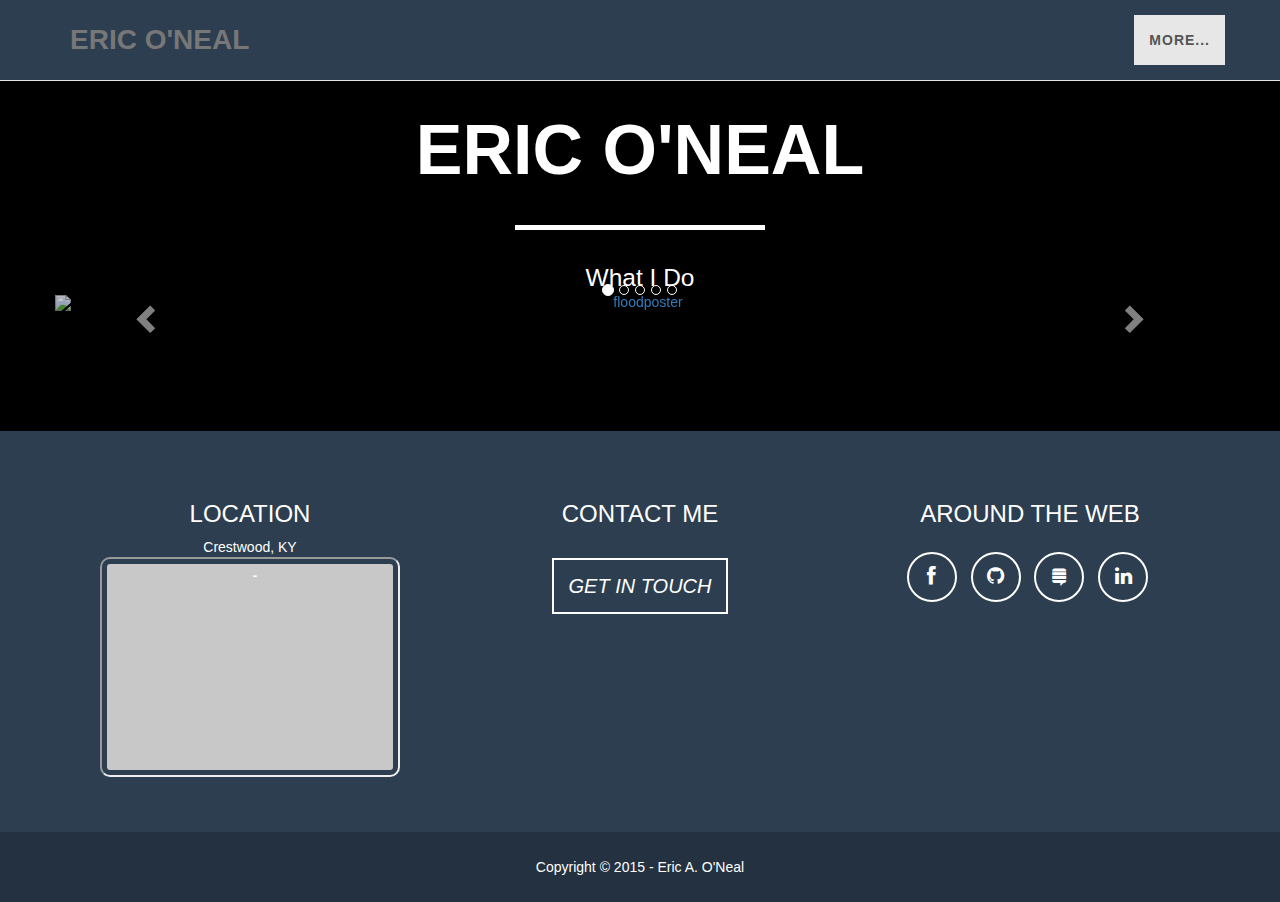
==== commit cdd65822: "removed tacky header" ====
--- a/index.html
+++ b/index.html
@@ -48,7 +48,7 @@
                         <a href="#page-top"></a>
                     </li>
                     <li class="page-scroll">
-                        <a href="#portfolio">More...</a>
+                        <a href="#footer">More...</a>
                     </li>
                   <!--  <li class="page-scroll">
                         <a href="#about">About</a>
@@ -63,32 +63,33 @@
         <!-- /.container-fluid -->
     </nav>
 
-    <header >
-       <!-- <div class="container" style="background-image: url(images/earthmoon.jpg); background-size: 100%;">-->
+   <!-- <header >
         <div class="container">
             <div class="row">
                 <div class="col-lg-12">
-                     <img  src="images/globe3.png" alt="">
+                     <img  src="images/globe3.png" alt="">-->
                    <!-- <div id="titlebox" name="titlebox">-->
                     <!--    <iframe src="skybox/" width="340" height="260" style="border-radius: 10px;padding:5px;"></iframe>-->
                     <!--</div>-->
-                    <div class="intro-text">
+                   <!-- <div class="intro-text">
                         <span class="name">Eric O'Neal</span>
-                        <hr class="star-light">
+                        <hr class="star-light">-->
                        <!-- <span class="skills">GIS Developer/Analyst</span>-->
-                    </div>
+                 <!--   </div>-->
                    
-                </div>
-            </div>
-        </div>
-    </header>
-
-    <section id="portfolio">
+  <!--              </div>
+            </div>
+        </div>
+    </header>-->
+
+
+      <header>
         <div class="container">
             <div class="row">
-                <div class="col-lg-12 text-center">
-                    <h2>What I Do</h2>
-                    <hr class="star-primary">
+               <div class="intro-text">
+                  <span class="name">Eric O'Neal</span>
+                        <hr class="star-light">
+                   <span class="skills">What I Do</span>
                 </div>
             </div>
           <center>
@@ -115,8 +116,9 @@
             <div class="item">
               <a href="http://gis.lwcky.com/floodlouisville"  target="_blank"><img src="images/floodLouisvilleThumb.png" alt="floodlouisville"></a>
                 <div class="carousel-caption">
-                <h3 style="background-color:black;">Web Mapping Applications</h3>
-                <p style="background-color:black;">This application simulates flood inundation of downtown Louisville, Kentucky</p>
+             <!--   <h3 style="background-color:black;">Web Mapping Applications</h3>
+                <p style="background-color:black;">This application simulates flood inundation of downtown Louisville, Kentucky</p>-->
+                       <p style="background-color:black;">Web Mapping Applications</p>
               </div>
             </div>
 
@@ -175,12 +177,18 @@
 
             </center>
 
-      
-        </div>
-    </section>
-
-
-    <footer class="text-center">
+        </div>
+    </header>
+
+
+  <!--  <section id="portfolio">
+        <div class="container">
+        
+        </div>
+    </section>-->
+
+
+    <footer id="footer" class="text-center">
         <div class="footer-above">
             <div class="container">
                 <div class="row">
--- a/css/freelancer.css
+++ b/css/freelancer.css
@@ -42,7 +42,7 @@
 
 hr.star-light:after,
 hr.star-primary:after {
-    content: "\f005";
+    content: "\f135";
     display: inline-block;
     position: relative;
     top: -.8em;
@@ -105,7 +105,7 @@
 
 @media(min-width:768px) {
     header .container {
-        padding: 200px 0 100px;
+        padding: 100px 0 100px;
     }
 
     header .intro-text .name {
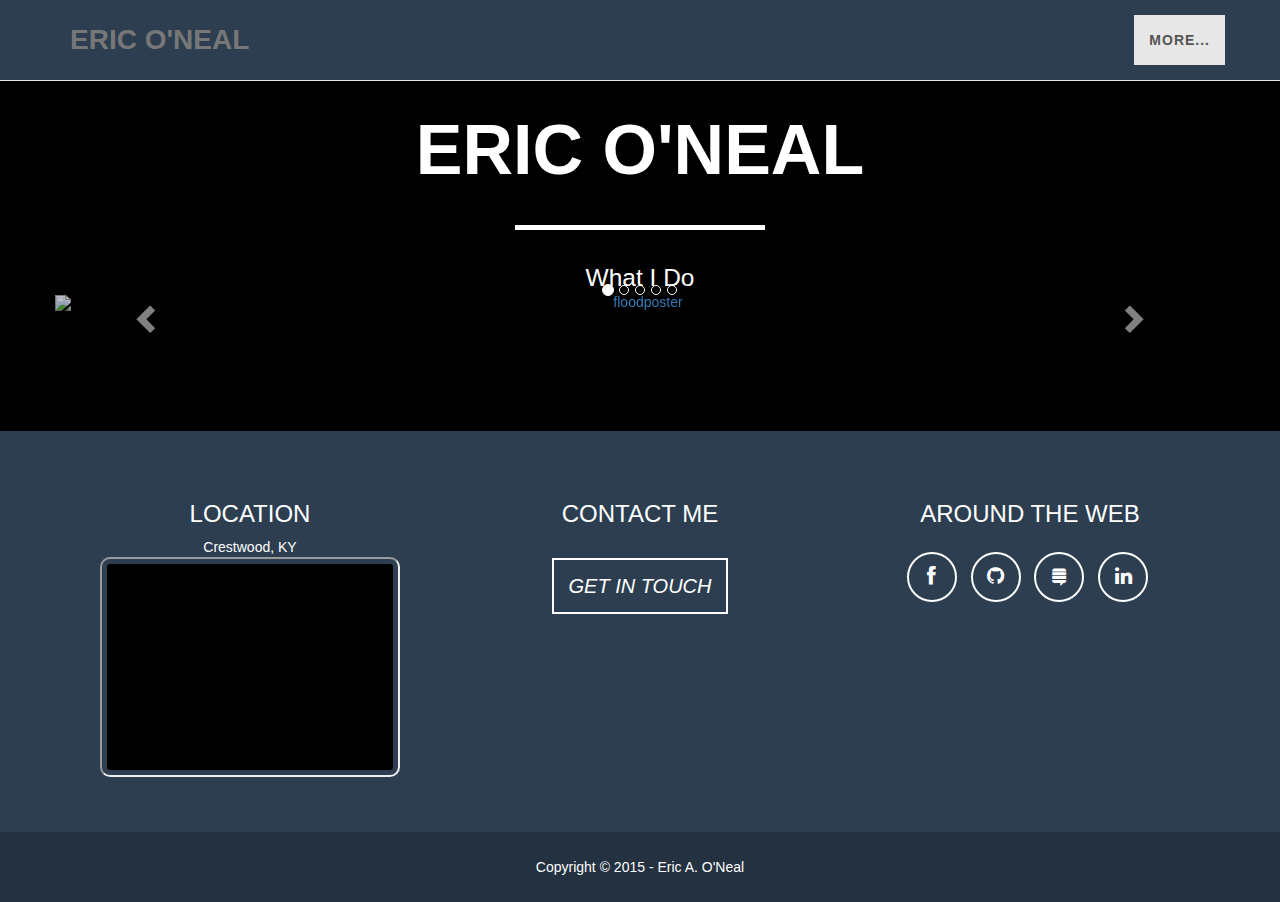
==== commit 675ad3e3: "small skybox, favicon" ====
--- a/index.html
+++ b/index.html
@@ -1,9 +1,12 @@
-<!DOCTYPE html>
+﻿<!DOCTYPE html>
 <html lang="en">
 
 
 
-<head>
+<head profile="http://www.w3.org/2005/10/profile">
+<link rel="icon" 
+      type="image/png" 
+      href="images/favicon.png">
 
     <meta charset="utf-8">
     <meta name="viewport" content="width=device-width, initial-scale=1.0, user-scalable=no">
@@ -132,13 +135,13 @@
               </div>
             </div>
 
-       <!--     <div class="item">
-               <img src="images/addin.gif" alt="AddIns" height="600" width="831">
+            <div class="item">
+               <img src="images/mpn2.png" alt="mpn">
                 <div class="carousel-caption">
                 <h3></h3>
-                <p>ArcServer Development and Intergration with third party applications</p>
-              </div>
-            </div>-->
+                    <p style="background-color:black;">GIS integration with third party software</p>
+              </div>
+            </div>
 
             <div class="item">
                <img src="images/mobile.png" alt="AddIns" height="600" width="831">
@@ -150,7 +153,7 @@
 
 
              <div class="item">
-               <img src="images/watertower.jpg" alt="AddIns">
+               <img src="images/watertower.jpg" alt="aerial">
                 <div class="carousel-caption">
                 <h3></h3>
                 <p style="background-color:black;">Aerial Photography</p>
@@ -343,10 +346,24 @@
     
     <script>
         $('#mapCarousel').carousel({
-            interval: 3000
+            interval: 5000
         });
     </script>
 
+
+    <script>
+        (function (i, s, o, g, r, a, m) {
+            i['GoogleAnalyticsObject'] = r; i[r] = i[r] || function () {
+                (i[r].q = i[r].q || []).push(arguments)
+            }, i[r].l = 1 * new Date(); a = s.createElement(o),
+            m = s.getElementsByTagName(o)[0]; a.async = 1; a.src = g; m.parentNode.insertBefore(a, m)
+        })(window, document, 'script', '//www.google-analytics.com/analytics.js', 'ga');
+
+        ga('create', 'UA-60199031-1', 'auto');
+        ga('send', 'pageview');
+
+</script>
+
 </body>
 
 
